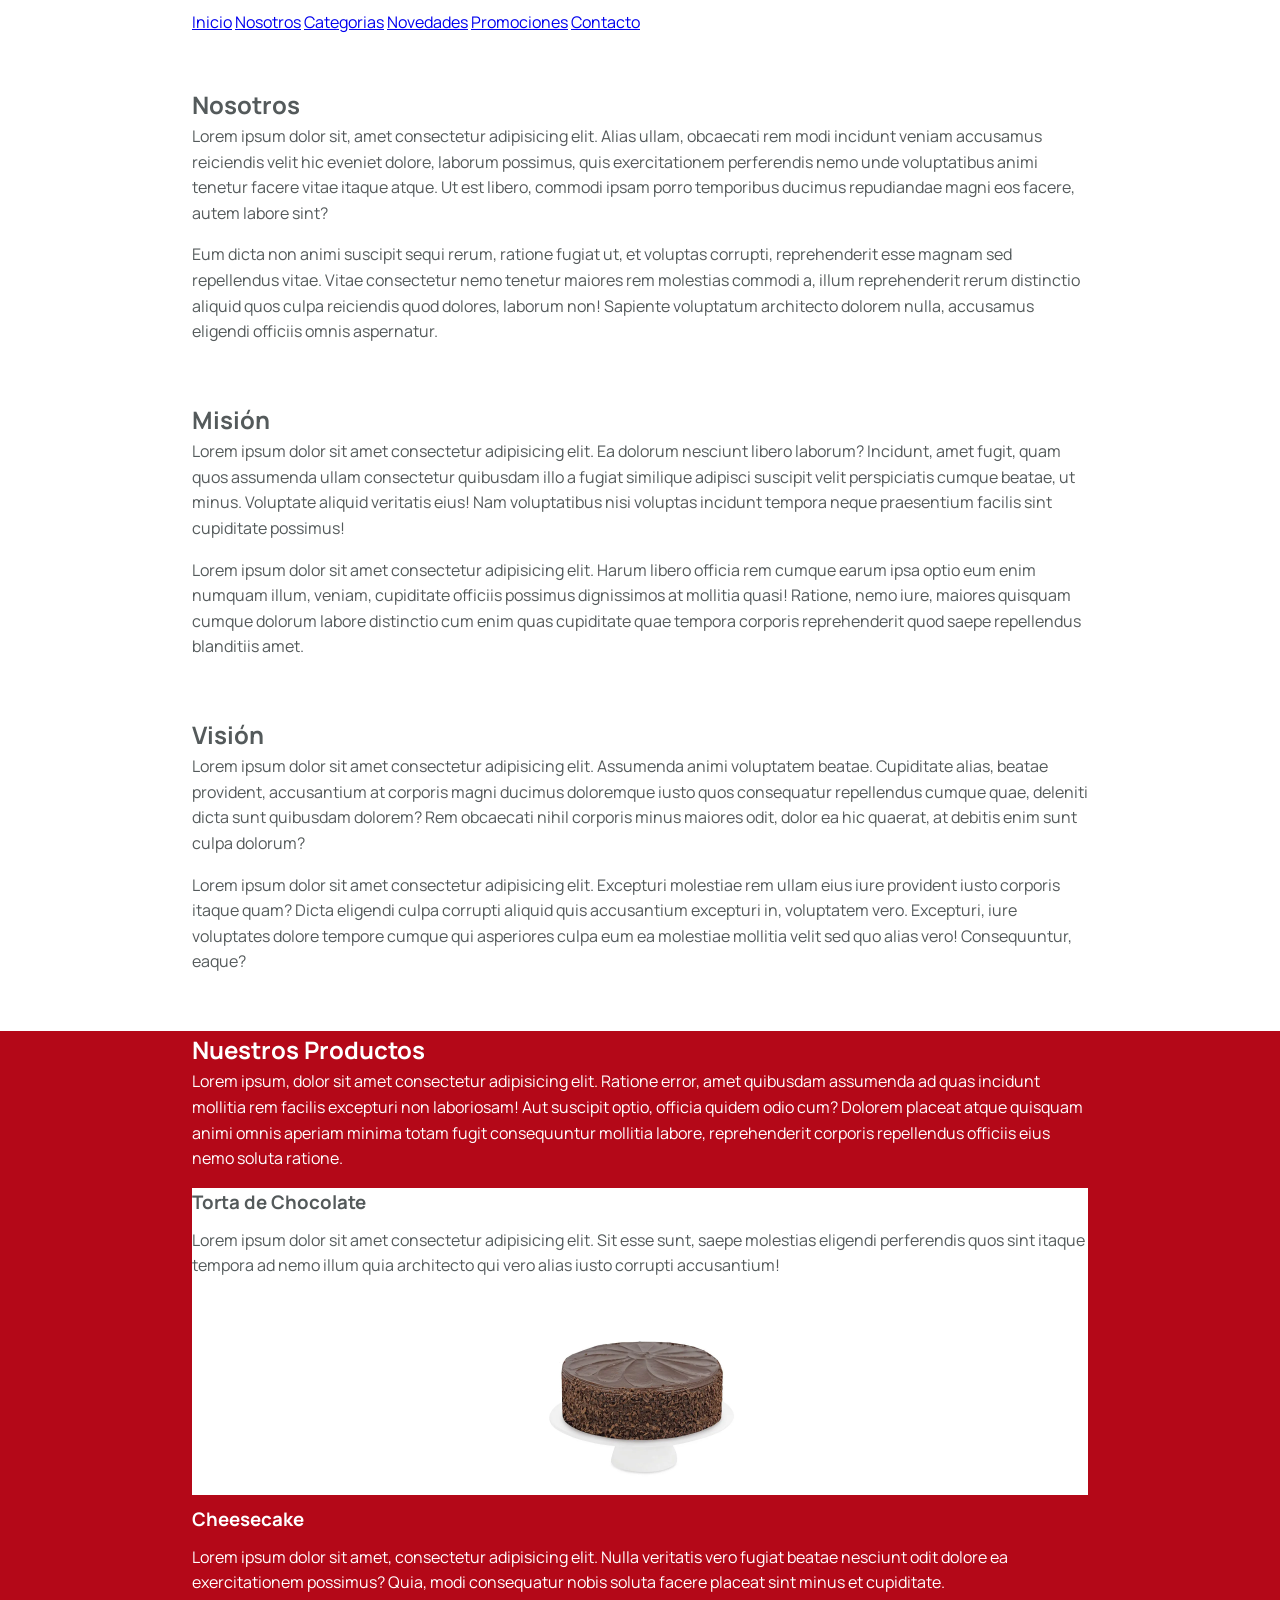
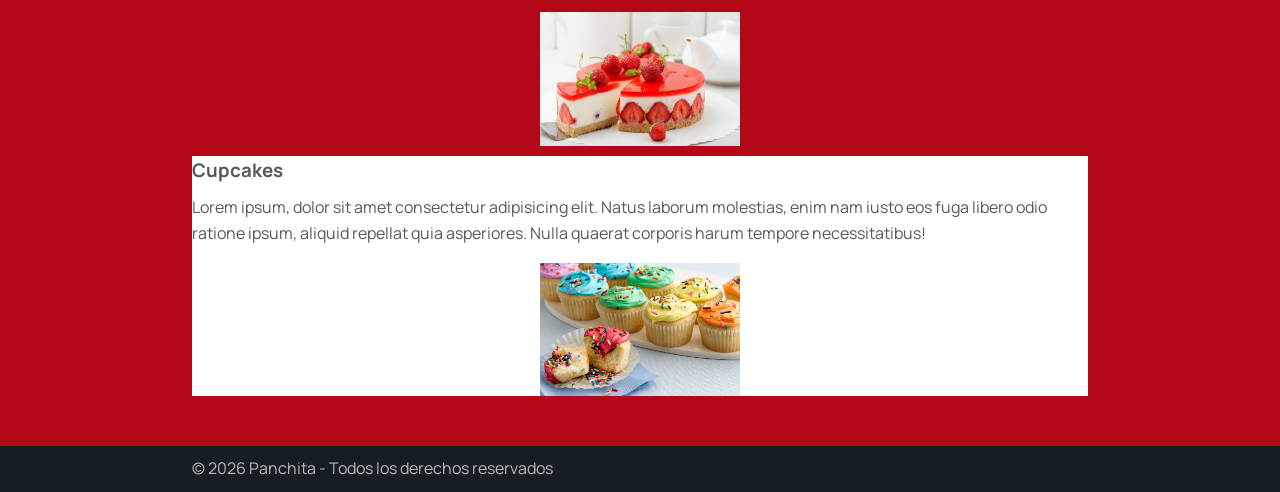
==== index.html @ fa867ef1 "Merge pull request #2 from AlvaroA07/main AVANCE INTEGRANTE 2 (FALTA MEJORAR ESTILOS Y EL APARTADO D" ====
<!DOCTYPE html>
<html lang="es">
<head>
    <meta charset="UTF-8">
    <meta name="viewport" content="width=device-width, initial-scale=1.0">
    <!-- Título de la página que aparece en la pesteña del navegador -->
    <title>Panchita</title>

    <!-- Enlazar el html con la hoja de estilos externa css con el codigo (link:css) -->
    <link rel="stylesheet" href="assets/css/styles.css">

    <!-- Enlazar el HTML con el favicon eso es la imagen que se ve al lado del titulo en las pestañas -->
    <link rel="shortcut icon" href="assets/img/icono-reposteria1.ico" type="image/x-icon">

    <!-- Enlazar html con fuentes externas de google fonts -->
    <link rel="preconnect" href="https://fonts.googleapis.com">
    <link rel="preconnect" href="https://fonts.gstatic.com" crossorigin>
    <link href="https://fonts.googleapis.com/css2?family=Manrope:wght@200..800&display=swap" rel="stylesheet">

</head>

<body>
    <!-- Cabecera de la pagina -->
    <header id="header" class="padding-xs">
        <div class="container">
            <div class="nav-logo">
                <a href="">
                    <img class="img-fluid" src="assets/img/logo-panchita (1).jpg" alt="">
                </a href="#">
            </div>

            <!-- Barra de menú (nav) es una etiqueta semantica -->
            <nav>
                <a href="#">Inicio</a>
                <a href="#">Nosotros</a>
                <a href="#">Categorias</a>
                <a href="#">Novedades</a>
                <a href="#">Promociones</a>
                <a href="#">Contacto</a>
            </nav>
        </div>

    </header>

        <!-- Contenido principal de la pagina -->
    <main>
        <!-- Banner -->
        <section id="banner" class="padding-section">
                <img class="img-fluid" src="assets/img/banner-reposteria.jpg" alt="">
        </section>

        <!-- Nosotros -->
        <section id="nosotros" class="padding-section">
            <div class="container">
                <h2>Nosotros</h2>
                <!-- Crea dos parrafos de 50 palagras cada uno (p>lorem50*2) este si lleva () en su codigo -->
                <p>Lorem ipsum dolor sit, amet consectetur adipisicing elit. Alias ullam, obcaecati rem modi incidunt veniam accusamus reiciendis velit hic eveniet dolore, laborum possimus, quis exercitationem perferendis nemo unde voluptatibus animi tenetur facere vitae itaque atque. Ut est libero, commodi ipsam porro temporibus ducimus repudiandae magni eos facere, autem labore sint?</p>
                <p>Eum dicta non animi suscipit sequi rerum, ratione fugiat ut, et voluptas corrupti, reprehenderit esse magnam sed repellendus vitae. Vitae consectetur nemo tenetur maiores rem molestias commodi a, illum reprehenderit rerum distinctio aliquid quos culpa reiciendis quod dolores, laborum non! Sapiente voluptatum architecto dolorem nulla, accusamus eligendi officiis omnis aspernatur.</p>
            </div>
        </section>

        <!-- Mision -->
        <section id="mision" class="padding-section">
            <div class="container">
                <h2>Misión</h2>
                <p>Lorem ipsum dolor sit amet consectetur adipisicing elit. Ea dolorum nesciunt libero laborum? Incidunt, amet fugit, quam quos assumenda ullam consectetur quibusdam illo a fugiat similique adipisci suscipit velit perspiciatis cumque beatae, ut minus. Voluptate aliquid veritatis eius! Nam voluptatibus nisi voluptas incidunt tempora neque praesentium facilis sint cupiditate possimus!</p>
                <p>Lorem ipsum dolor sit amet consectetur adipisicing elit. Harum libero officia rem cumque earum ipsa optio eum enim numquam illum, veniam, cupiditate officiis possimus dignissimos at mollitia quasi! Ratione, nemo iure, maiores quisquam cumque dolorum labore distinctio cum enim quas cupiditate quae tempora corporis reprehenderit quod saepe repellendus blanditiis amet.</p>            
            </div>
        </section>

        <!-- Vision -->
        <section id="vision" class="padding-section">
            <div class="container">
                <h2>Visión</h2> 
                <p>Lorem ipsum dolor sit amet consectetur adipisicing elit. Assumenda animi voluptatem beatae. Cupiditate alias, beatae provident, accusantium at corporis magni ducimus doloremque iusto quos consequatur repellendus cumque quae, deleniti dicta sunt quibusdam dolorem? Rem obcaecati nihil corporis minus maiores odit, dolor ea hic quaerat, at debitis enim sunt culpa dolorum?</p>
                <p>Lorem ipsum dolor sit amet consectetur adipisicing elit. Excepturi molestiae rem ullam eius iure provident iusto corporis itaque quam? Dicta eligendi culpa corrupti aliquid quis accusantium excepturi in, voluptatem vero. Excepturi, iure voluptates dolore tempore cumque qui asperiores culpa eum ea molestiae mollitia velit sed quo alias vero! Consequuntur, eaque?</p>
            </div>
        </section>

        <!-- Productos -->
         <section id="productos" class="padding-section">
            <div class="container">
                <h2>Nuestros Productos</h2>
                <p>Lorem ipsum, dolor sit amet consectetur adipisicing elit. Ratione error, amet quibusdam assumenda ad quas incidunt mollitia rem facilis excepturi non laboriosam! Aut suscipit optio, officia quidem odio cum? Dolorem placeat atque quisquam animi omnis aperiam minima totam fugit consequuntur mollitia labore, reprehenderit corporis repellendus officiis eius nemo soluta ratione.</p>
            </div>

            <div class="container intercalado" >
                <h3>Torta de Chocolate</h3>
                <p>Lorem ipsum dolor sit amet consectetur adipisicing elit. Sit esse sunt, saepe molestias eligendi perferendis quos sint itaque tempora ad nemo illum quia architecto qui vero alias iusto corrupti accusantium!</p>
                <img class="img-fluid" src="assets/img/tortachocolate.webp" alt="">
            </div>
            <div class="container">
                <h3>Cheesecake</h3>
                <p>Lorem ipsum dolor sit amet, consectetur adipisicing elit. Nulla veritatis vero fugiat beatae nesciunt odit dolore ea exercitationem possimus? Quia, modi consequatur nobis soluta facere placeat sint minus et cupiditate.</p>
                <img class="img-fluid" src="assets/img/Cheesecake.jpg" alt="">

            </div>
            <div class="container intercalado">
                <h3>Cupcakes</h3>
                <p>Lorem ipsum, dolor sit amet consectetur adipisicing elit. Natus laborum molestias, enim nam iusto eos fuga libero odio ratione ipsum, aliquid repellat quia asperiores. Nulla quaerat corporis harum tempore necessitatibus!</p>
                <img class="img-fluid" src="assets/img/cupcakes.webp" alt="">

            </div>




         </section>



    </main>

    <!-- Pie de página -->
    <footer id="footer" class="padding-xs">
        <div class="container">
            <!-- Etqueta para agregar contenido general (div) -->
             <!-- (&copy); se encarga del copyrigh en el pie de pagina-->
            <div>
                &copy; 2026 Panchita - Todos los derechos reservados
            </div>
        </div>
    </footer>
    
</body>
</html>
---- assets/css/styles.css ----
/* Se puede cambiar lo que esta dentro del root */
:root {
    /* Paleta de colores */
    --color1: #1e1414; /* Color de fondo del top-bar */
    --color2: #C8D4E2; /* Color de texto del top_bar */
    --color3: #545a5b; /* Color de parrafo */
    --color4: #FFFFFF; /* Color blanco */
    --color5: #b40818; /* Color primario */
    --color6: #282828; /* Color de subtitulos */
    --color7: #171d25; /* Color del footer-bg */
    --color8: #bbbbb9; /* Color del texto del footer */
    --color9: #FFFFFF; /* Color de links en el footer */

    /* Tipografias */
    --fuente1: "Manrope", sans-serif;

    /* Interlineados */
    --spacing1: 1.6;

}

/* ------------------------------------ */
/* Selector universal de elementos */
/* ------------------------------------ */
*{
    /* Elimina espacios predeterminados */
    margin: 0;
    padding: 0;

    /* Evita que un contenedor cambie de tamaño al agregar espacios*/

    box-sizing: border-box;
}


/* Escojo que color usar de los que guarde con var() */
/* ------------------------------------ */
/* Selectores tipo ID */
/* ------------------------------------ */
#header {
    background-color: var(--color4);
    color: var(--color3);
}

#vision {
    background-color: var(--color4);
    color: var(--color3);
}

#nosotros{
    background-color: var(--color4);
    color: var(--color3);
}

#mision{
    background-color: var(--color4);
    color: var(--color3);
}

#productos{
    background-color: var(--color5);
    color: var(--color4);
}

#novedades{
    background-color: var(--color4);
}

#footer {
    background-color: var(--color7);
    color: var(--color8);
}

#productos img, #novedades img{
    max-width: 200px;
    display: block;
    margin: 0 auto;
    margin-bottom: 10px;
}
/* ESPACIO DEBAJO DEL ELEMENTO H3 */
#productos h3, #novedades h3{
    margin-bottom: 10px;
}




/* ------------------------------------ */
/* Selectores tipo etiqueta */
/* ------------------------------------ */
body {
    font-family: var(--fuente1);
    line-height: var(--spacing1);
}

/* Elimina los espacios que aparecen debajo del objeto */
img, video {
    display: block;
}

p {
    margin-top: 0;
    margin-bottom: 1rem;
}


/* ------------------------------------ */
/* Selectores tipo class */
/* ------------------------------------ */

/* Padding extra pequeño */
.padding-xs {
    padding-top: 10px;
    padding-bottom: 10px;
}

/* Padding extra grande */
.padding-xl {
    padding-top: 90px;
    padding-bottom: 90px;
}

.padding-section{
    padding-bottom: 40px;
}

/* Ajustar ancho del contenedor en pantalla */
.container {
    max-width: 70%;
    margin: auto;
}

/* CAMBIO DE COLOR SOLO CHEESECAKE */
.intercalado{
    background-color: var(--color4);
    color: var(--color3);
}

.img-fluid {
    width: 100%;
    height: auto;
}



/* Tamaño del logo */
.nav-logo {
    width: 150px;
    height: auto;
}
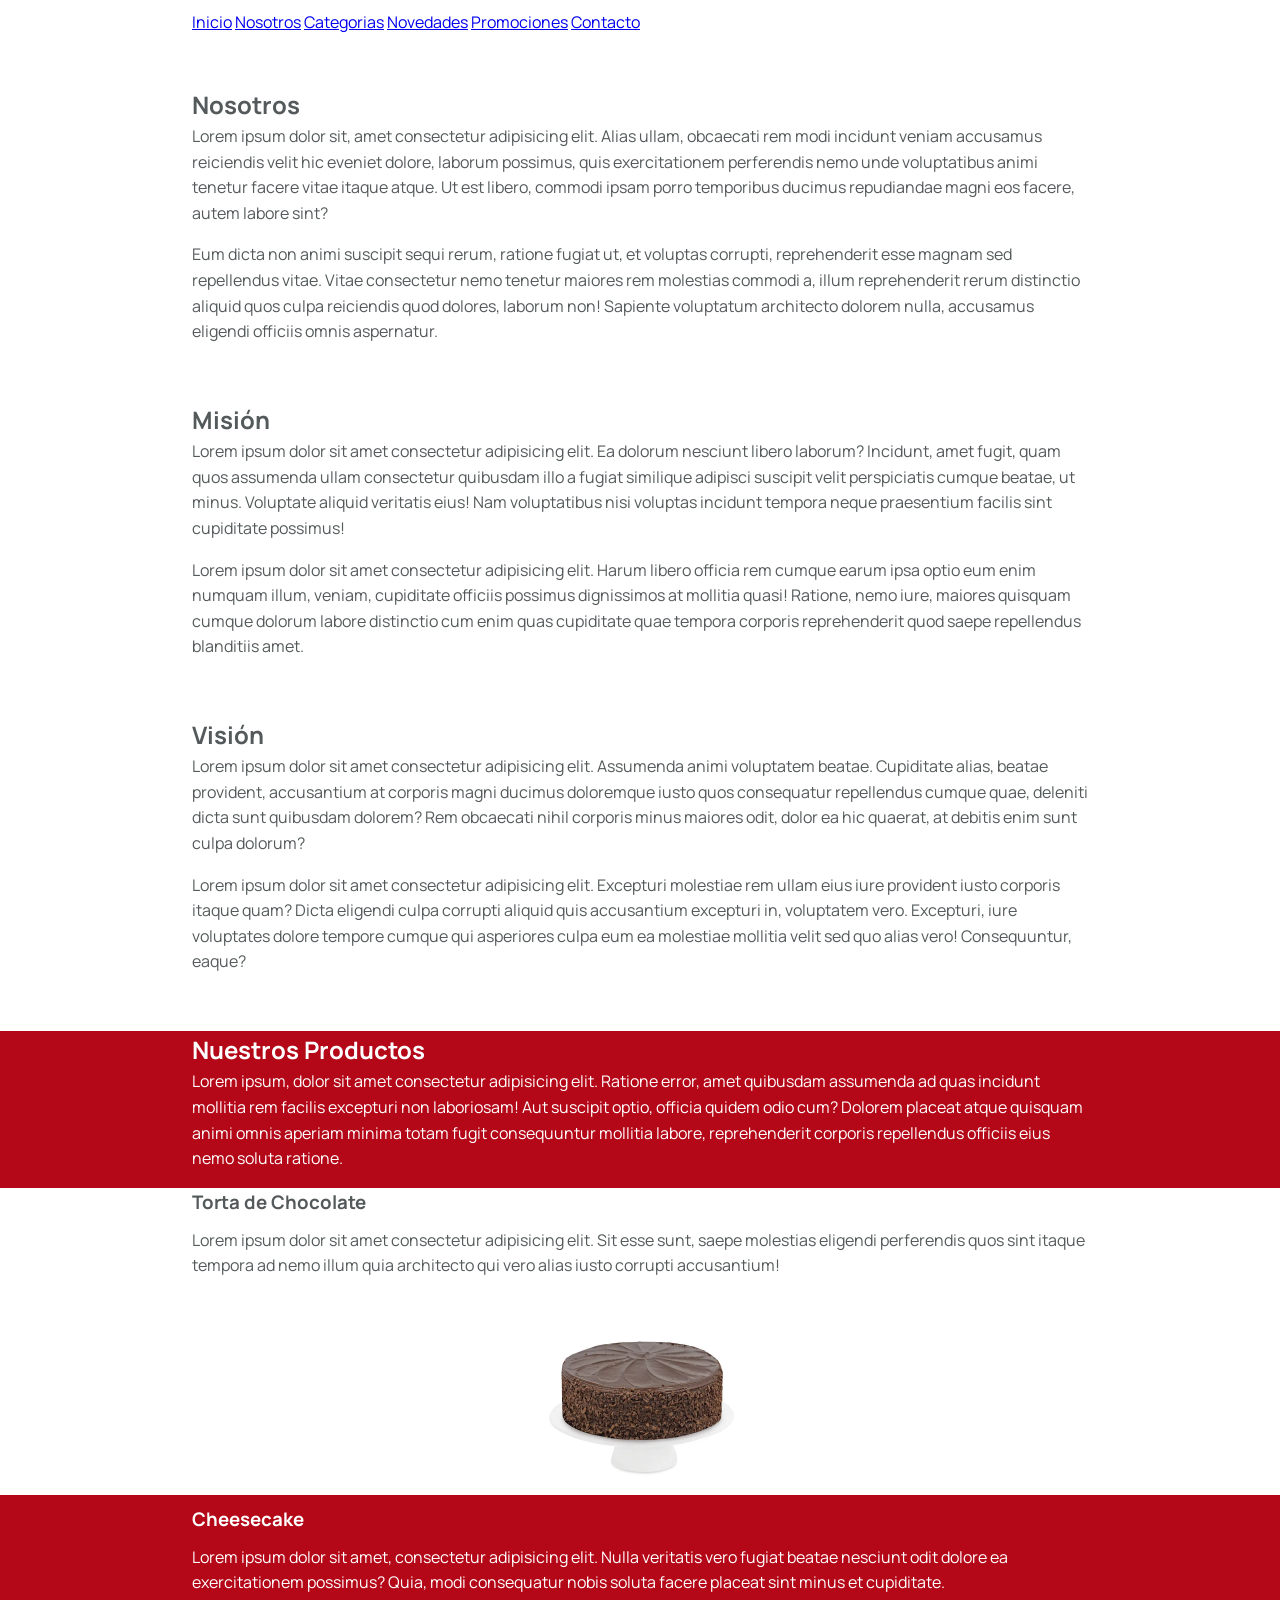
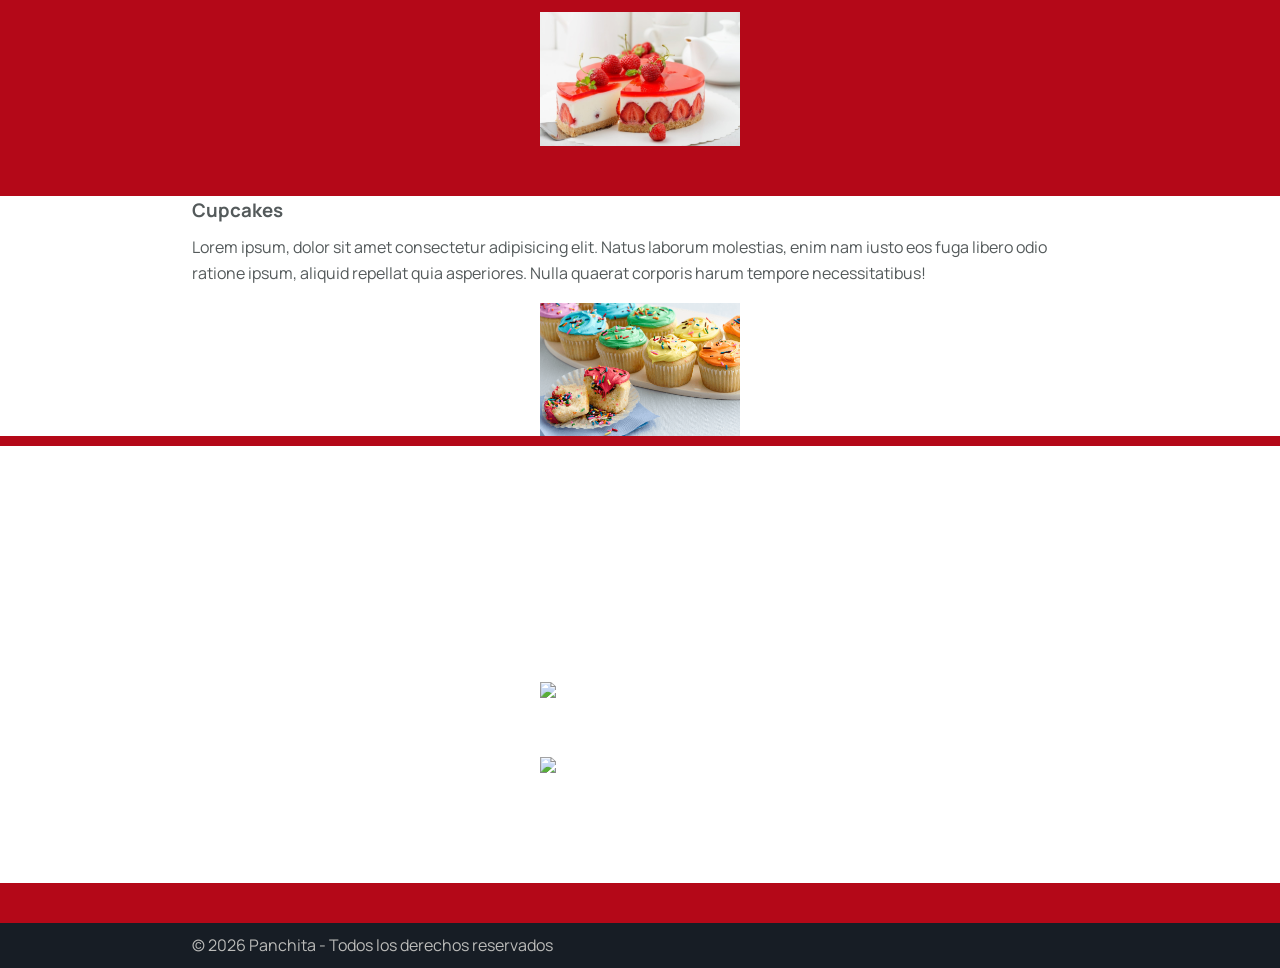
==== commit faa32ae8: "AGREGADO PARTE DE NOVEDADES, FALTA MEJORAR COLORES Y ESTILOS" ====
--- a/index.html
+++ b/index.html
@@ -84,23 +84,54 @@
                 <p>Lorem ipsum, dolor sit amet consectetur adipisicing elit. Ratione error, amet quibusdam assumenda ad quas incidunt mollitia rem facilis excepturi non laboriosam! Aut suscipit optio, officia quidem odio cum? Dolorem placeat atque quisquam animi omnis aperiam minima totam fugit consequuntur mollitia labore, reprehenderit corporis repellendus officiis eius nemo soluta ratione.</p>
             </div>
 
-            <div class="container intercalado" >
+            <div class="intercalado" >
+                <div class="container">
                 <h3>Torta de Chocolate</h3>
                 <p>Lorem ipsum dolor sit amet consectetur adipisicing elit. Sit esse sunt, saepe molestias eligendi perferendis quos sint itaque tempora ad nemo illum quia architecto qui vero alias iusto corrupti accusantium!</p>
                 <img class="img-fluid" src="assets/img/tortachocolate.webp" alt="">
+                </div>
             </div>
-            <div class="container">
+
+            <div class="padding-section"> 
+                <div class="container">
                 <h3>Cheesecake</h3>
                 <p>Lorem ipsum dolor sit amet, consectetur adipisicing elit. Nulla veritatis vero fugiat beatae nesciunt odit dolore ea exercitationem possimus? Quia, modi consequatur nobis soluta facere placeat sint minus et cupiditate.</p>
                 <img class="img-fluid" src="assets/img/Cheesecake.jpg" alt="">
+                </div>
 
             </div>
-            <div class="container intercalado">
+
+            <div class="intercalado">
+                <div class="container">
                 <h3>Cupcakes</h3>
                 <p>Lorem ipsum, dolor sit amet consectetur adipisicing elit. Natus laborum molestias, enim nam iusto eos fuga libero odio ratione ipsum, aliquid repellat quia asperiores. Nulla quaerat corporis harum tempore necessitatibus!</p>
                 <img class="img-fluid" src="assets/img/cupcakes.webp" alt="">
+                </div>
 
             </div>
+
+            <!-- Novedades -->
+        <section id="novedades" class="padding-xl">
+            <div class="container">
+                <h2>Novedades</h2>
+                <p>
+                Lorem ipsum dolor sit amet consectetur adipisicing elit. Incidunt illo eius ipsum a architecto unde,
+                necessitatibus accusamus odit ratione doloribus quibusdam cum, natus neque veritatis nobis recusandae.
+                </p>
+
+            <div class="novedadescontainer">
+                <div class="novedad">
+                    <h3>Torta Helada</h3>
+                    <img class="img-fluid" src="assets/img/tortahelada.webp" alt="Torta helada">
+                </div>
+
+                <div class="novedad">
+                    <h3>Helados</h3>
+                    <img class="img-fluid" src="assets/img/helado.jpg" alt="Helados">
+                </div>
+            </div>
+        </div>
+    </section>
 
 
 
@@ -124,3 +155,4 @@
     
 </body>
 </html>
+
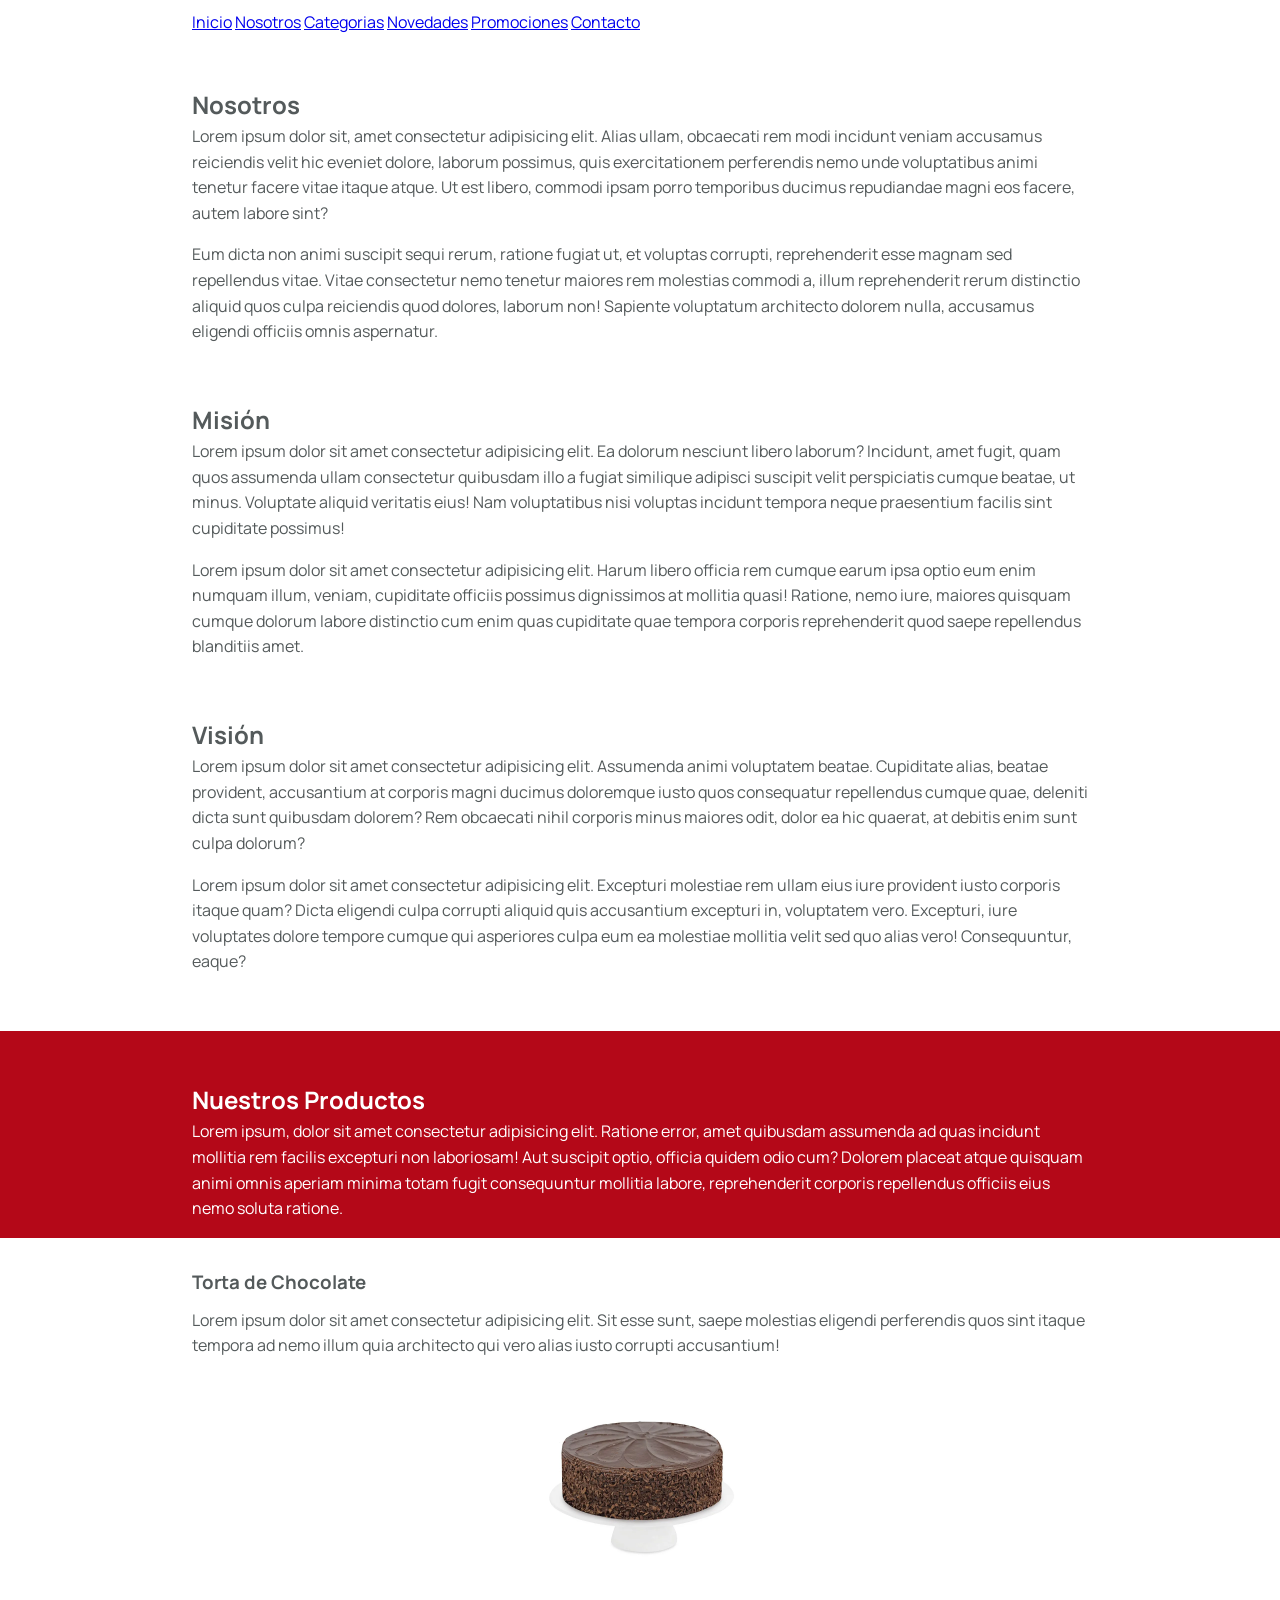
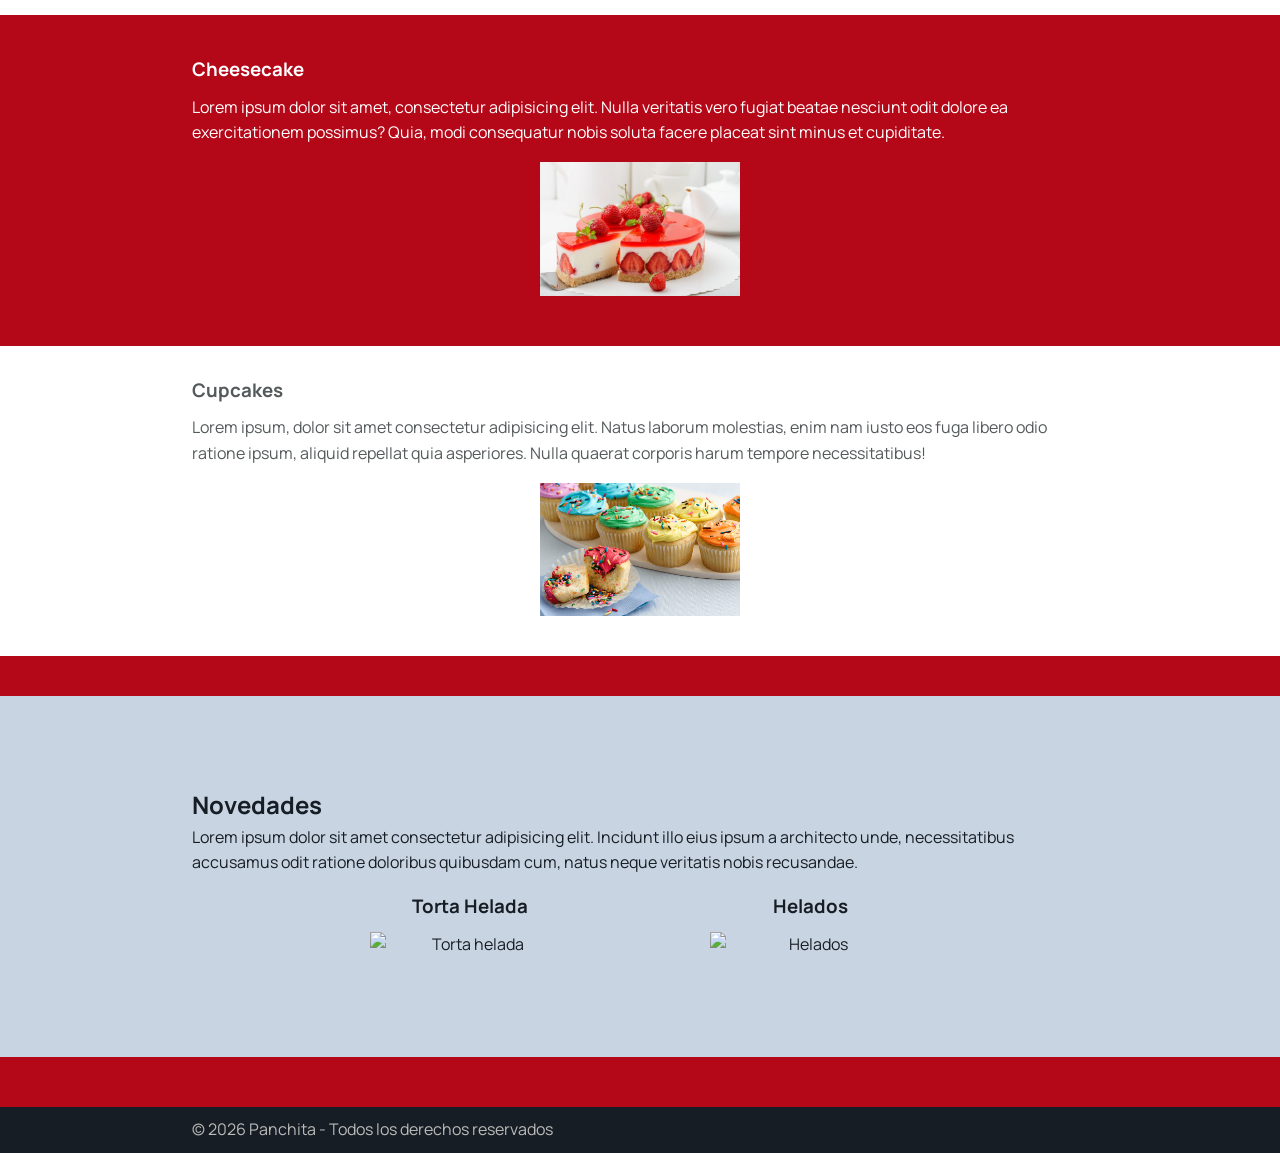
==== commit 0f09a264: "Merge branch 'main' of https://github.com/nickmerodio-1999/Pry-Pasteleria" ====
--- a/index.html
+++ b/index.html
@@ -130,13 +130,12 @@
                     <img class="img-fluid" src="assets/img/helado.jpg" alt="Helados">
                 </div>
             </div>
-        </div>
-    </section>
+            </div>
+        </section>
+        
 
 
-
-
-         </section>
+    </section>
 
 
 
@@ -154,5 +153,4 @@
     </footer>
     
 </body>
-</html>
-
+</html>
--- a/assets/css/styles.css
+++ b/assets/css/styles.css
@@ -60,10 +60,13 @@
 #productos{
     background-color: var(--color5);
     color: var(--color4);
+    padding: 50px 0;
+    
 }
 
 #novedades{
-    background-color: var(--color4);
+    background-color: var(--color2);
+    color: var(--color7);
 }
 
 #footer {
@@ -71,6 +74,7 @@
     color: var(--color8);
 }
 
+/* PRODUCTO */
 #productos img, #novedades img{
     max-width: 200px;
     display: block;
@@ -101,6 +105,7 @@
 p {
     margin-top: 0;
     margin-bottom: 1rem;
+    
 }
 
 
@@ -130,10 +135,32 @@
     margin: auto;
 }
 
-/* CAMBIO DE COLOR SOLO CHEESECAKE */
+/*CONTAINER PARA NOVEDADES*/
+.novedadescontainer{
+    display: flex;
+    justify-content: center;
+    gap: 40px;
+
+}
+
+.novedad{
+    width: 300px;
+    text-align: center;
+}
+
+.novedad img{
+    max-width: 100%;
+    height: auto;
+    display: block;
+    margin: 10px auto 0 auto;
+}
+
+/* CAMBIO DE COLOR PARA PRODUCTOS */
 .intercalado{
     background-color: var(--color4);
     color: var(--color3);
+    padding: 30px 0;
+    margin-bottom: 40px;
 }
 
 .img-fluid {
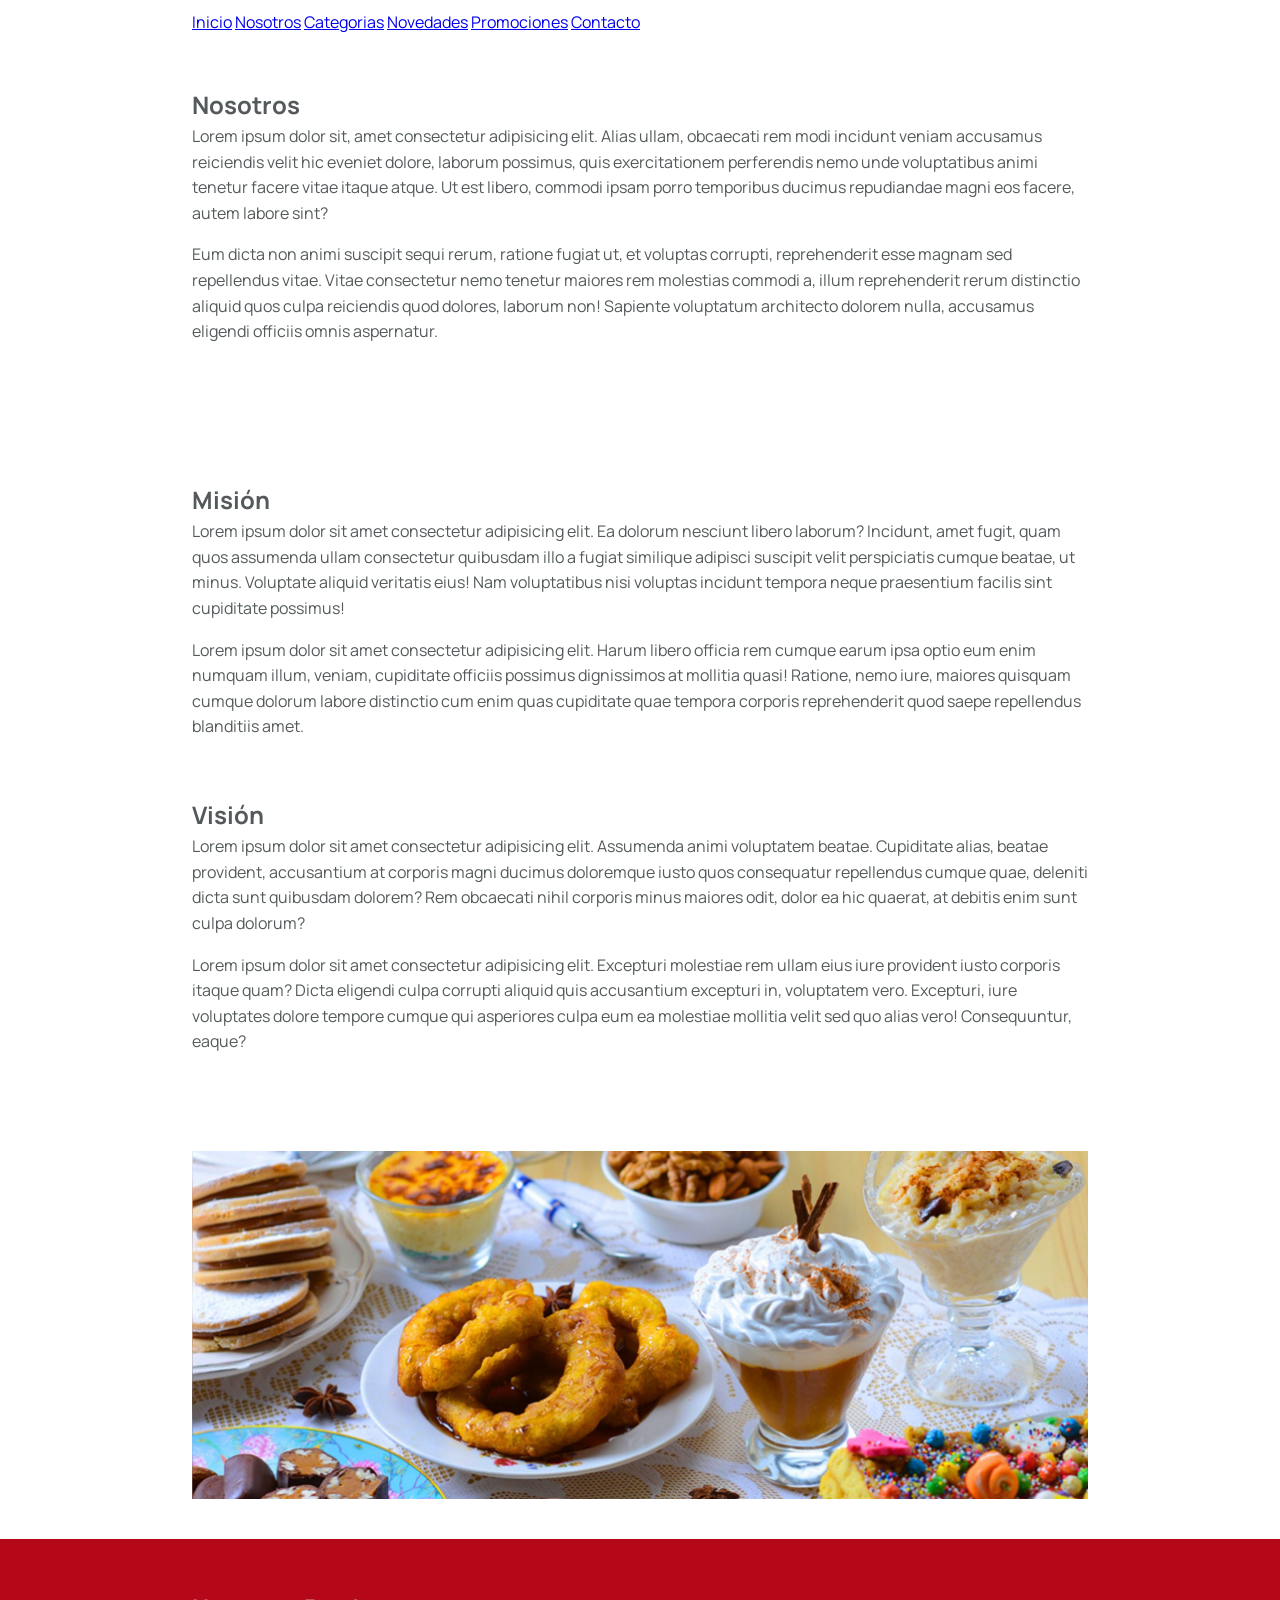
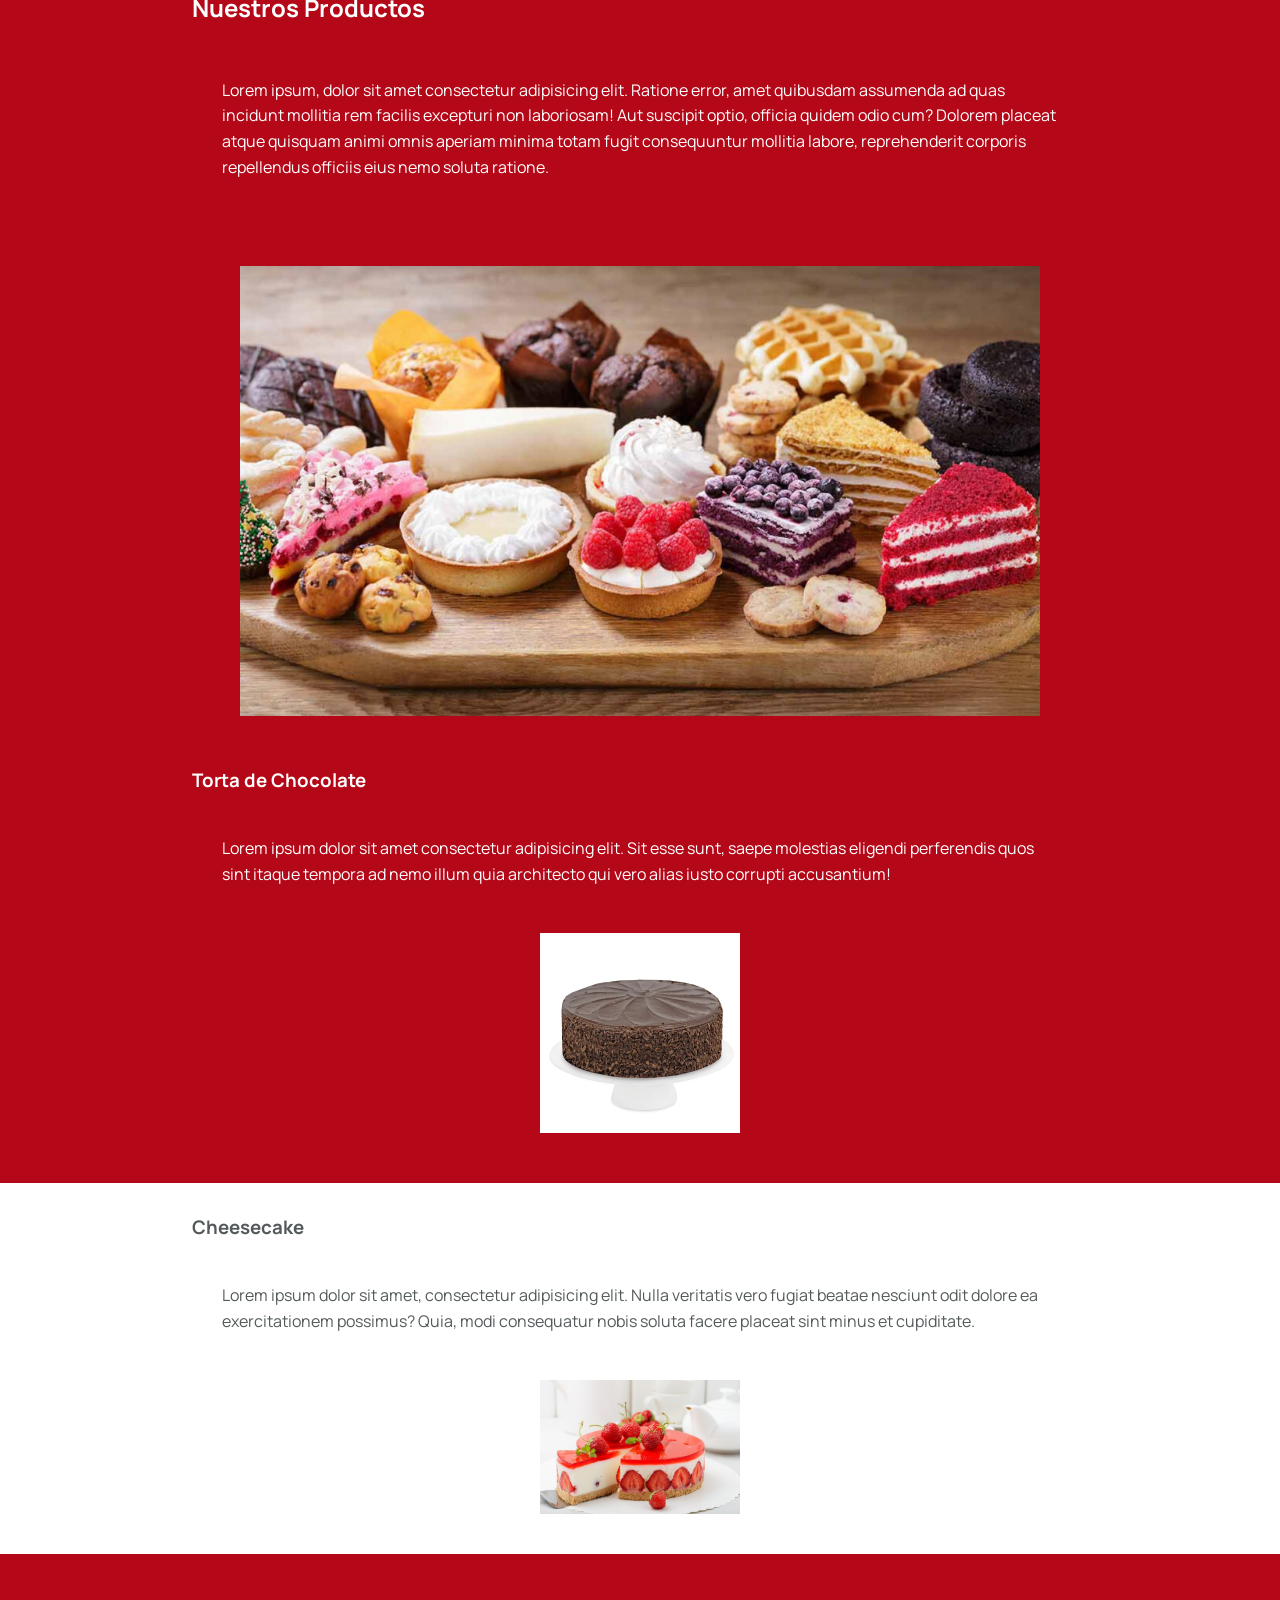
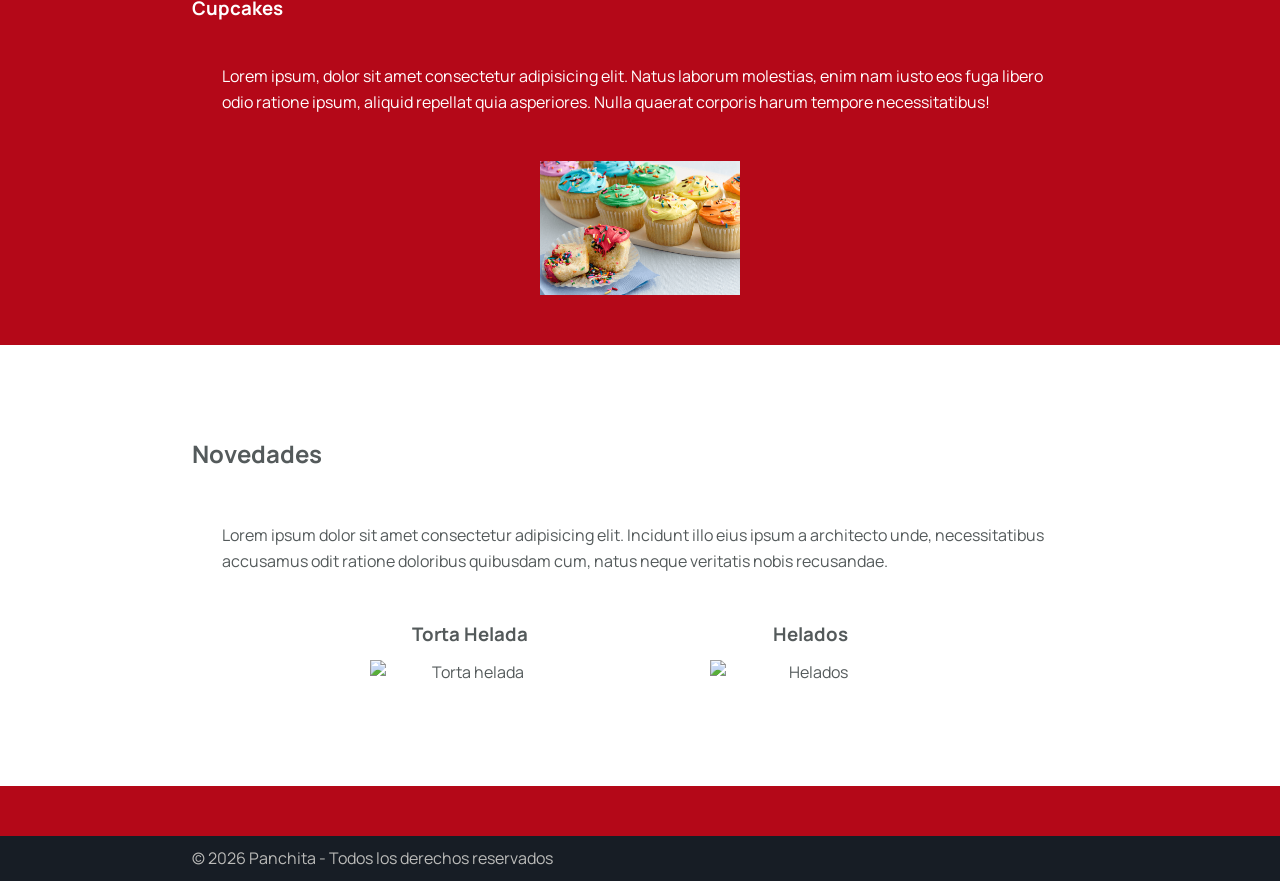
==== commit 1d9f4ed8: "AVANCE, AÑADI IMAGENES, BANNERS, FALTARIAN PEQUEÑOS DETALLES" ====
--- a/index.html
+++ b/index.html
@@ -59,6 +59,13 @@
             </div>
         </section>
 
+        <!--BANNER 1-->
+        <section id="bannernosotros" class="padding-section">
+            <div class="container">
+                <img src="assets/img/banner-pasteleria.png" alt="">
+            </div>
+        </section>
+
         <!-- Mision -->
         <section id="mision" class="padding-section">
             <div class="container">
@@ -76,6 +83,13 @@
                 <p>Lorem ipsum dolor sit amet consectetur adipisicing elit. Excepturi molestiae rem ullam eius iure provident iusto corporis itaque quam? Dicta eligendi culpa corrupti aliquid quis accusantium excepturi in, voluptatem vero. Excepturi, iure voluptates dolore tempore cumque qui asperiores culpa eum ea molestiae mollitia velit sed quo alias vero! Consequuntur, eaque?</p>
             </div>
         </section>
+        
+        <!-- BANNER 2-->
+        <section id="bannermision" class="padding-section">
+            <div class="container">
+                <img class="img-fluid" src="assets/img/postresgeneral.jpg" alt="">
+            </div>
+        </section>
 
         <!-- Productos -->
          <section id="productos" class="padding-section">
@@ -83,8 +97,13 @@
                 <h2>Nuestros Productos</h2>
                 <p>Lorem ipsum, dolor sit amet consectetur adipisicing elit. Ratione error, amet quibusdam assumenda ad quas incidunt mollitia rem facilis excepturi non laboriosam! Aut suscipit optio, officia quidem odio cum? Dolorem placeat atque quisquam animi omnis aperiam minima totam fugit consequuntur mollitia labore, reprehenderit corporis repellendus officiis eius nemo soluta ratione.</p>
             </div>
+            
+            <!--BANNER 3-->
+            <section id="bannerproductos">
+                    <img class="img-fluid" src="assets/img/POSTRES3.jpeg" alt="">               
+            </section>
 
-            <div class="intercalado" >
+            <div class="padding-section" >
                 <div class="container">
                 <h3>Torta de Chocolate</h3>
                 <p>Lorem ipsum dolor sit amet consectetur adipisicing elit. Sit esse sunt, saepe molestias eligendi perferendis quos sint itaque tempora ad nemo illum quia architecto qui vero alias iusto corrupti accusantium!</p>
@@ -92,7 +111,7 @@
                 </div>
             </div>
 
-            <div class="padding-section"> 
+            <div class="intercalado"> 
                 <div class="container">
                 <h3>Cheesecake</h3>
                 <p>Lorem ipsum dolor sit amet, consectetur adipisicing elit. Nulla veritatis vero fugiat beatae nesciunt odit dolore ea exercitationem possimus? Quia, modi consequatur nobis soluta facere placeat sint minus et cupiditate.</p>
@@ -101,7 +120,7 @@
 
             </div>
 
-            <div class="intercalado">
+            <div class="padding-section">
                 <div class="container">
                 <h3>Cupcakes</h3>
                 <p>Lorem ipsum, dolor sit amet consectetur adipisicing elit. Natus laborum molestias, enim nam iusto eos fuga libero odio ratione ipsum, aliquid repellat quia asperiores. Nulla quaerat corporis harum tempore necessitatibus!</p>
@@ -132,7 +151,7 @@
             </div>
             </div>
         </section>
-        
+
 
 
     </section>
--- a/assets/css/styles.css
+++ b/assets/css/styles.css
@@ -52,21 +52,44 @@
     color: var(--color3);
 }
 
+/*BANNER DE LA EMPRESA*/
+#bannernosotros{
+padding: 40px 0;
+text-align: center;
+}
+
+#bannernosotros img{
+    max-width: 100%;
+    height: auto;
+}
+
 #mision{
     background-color: var(--color4);
     color: var(--color3);
 }
 
+/*BANNER MISION*/
+#bannermision{
+    padding: 40px 0;
+    text-align: center;
+}
+
+#bannermision img{
+    max-width: 100%;
+    height: auto;
+}
+
+/*ESPACIO DE LETRA DE SECCION PRODUCTOS*/
 #productos{
     background-color: var(--color5);
     color: var(--color4);
     padding: 50px 0;
-    
-}
+}
+
 
 #novedades{
-    background-color: var(--color2);
-    color: var(--color7);
+    background-color: var(--color4);
+    color: var(--color3);
 }
 
 #footer {
@@ -75,12 +98,37 @@
 }
 
 /* PRODUCTO */
+#bannerproductos{
+    padding: 40px 0;
+    text-align: center;
+}
+
+
 #productos img, #novedades img{
     max-width: 200px;
     display: block;
     margin: 0 auto;
     margin-bottom: 10px;
 }
+
+/*TAMAÑO DEL BANNER PRODUCTO*/
+#bannerproductos img{
+    max-width: 800px;
+    width: 100%;
+    height: auto;
+}
+
+/* ESPACIO DE PARRAFO DE PRODUCTOS*/
+#productos p{
+    padding: 30px;
+}
+
+/*ESPACIO DEBAJO DEL ELEMENTO H2*/
+#productos h2{
+    margin-top: 0;      
+    margin-bottom: 20px;
+}
+
 /* ESPACIO DEBAJO DEL ELEMENTO H3 */
 #productos h3, #novedades h3{
     margin-bottom: 10px;
@@ -133,6 +181,17 @@
 .container {
     max-width: 70%;
     margin: auto;
+}
+
+/* IMAGENES DE PRODUCTOS */
+.galeproductos{
+    display: flex;
+    justify-content: space-between;
+}
+
+/*TAMAÑO DE CADA IMAGEN*/
+.galeproductos img{
+    width: 30%;
 }
 
 /*CONTAINER PARA NOVEDADES*/
